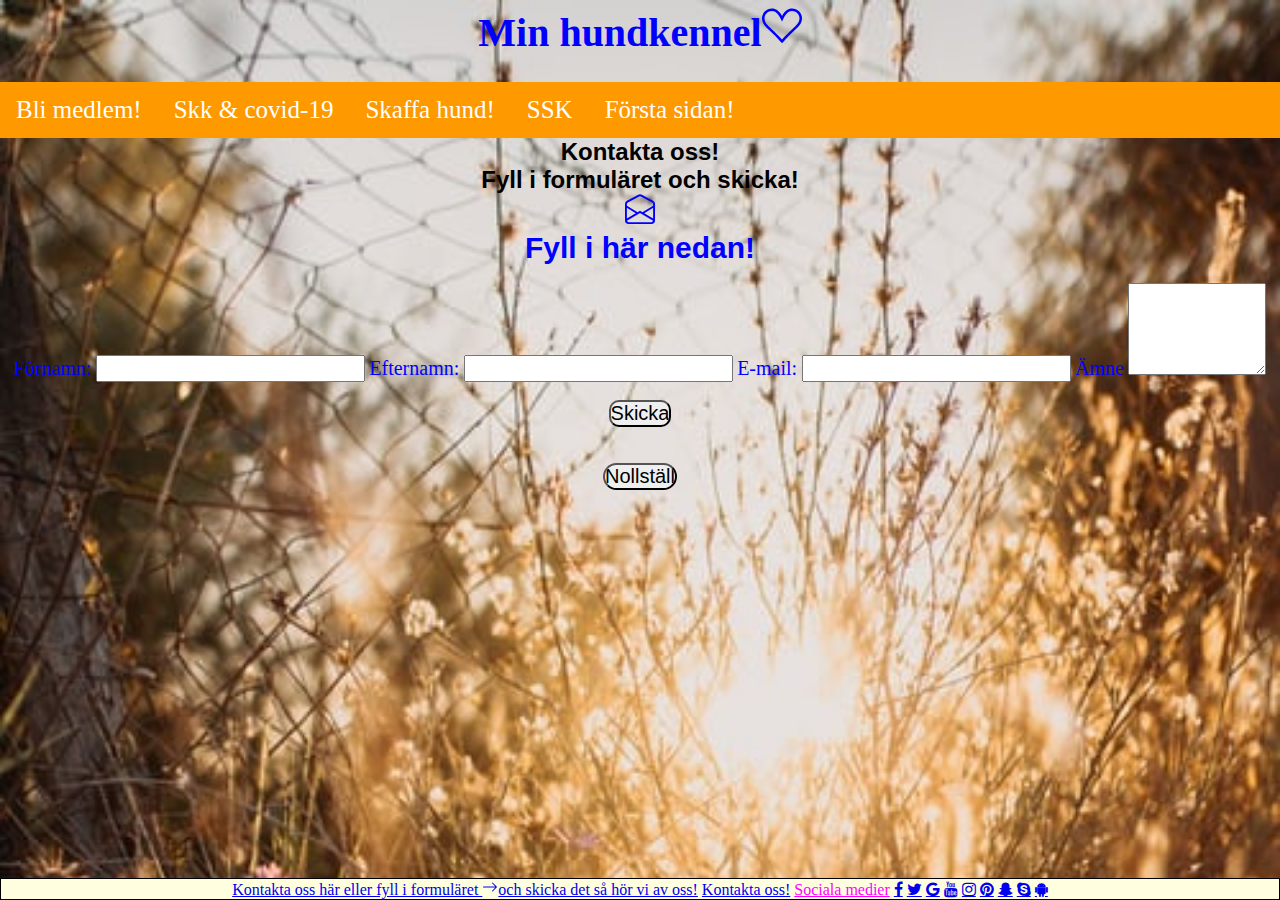
==== anneli1/contact.html @ dfffc6ef "Project html css" ====
<!DOCTYPE html>
<html lang="en" dir="ltr">

<head>
    <meta charset="UTF-8">
    <meta name="viewport" content="width=device-width, initial-scale=1.0">
    <meta name="keywords" content="HTML, CSS, XML, XHTML, JavaScript">
    <link rel="stylesheet" href="https://cdnjs.cloudflare.com/ajax/libs/font-awesome/4.7.0/css/font-awesome.min.css">
    <link rel="stylesheet" href="https://cdn.jsdelivr.net/npm/bootstrap@4.5.3/dist/css/bootstrap.min.css" integrity="sha384-TX8t27EcRE3e/ihU7zmQxVncDAy5uIKz4rEkgIXeMed4M0jlfIDPvg6uqKI2xXr2" crossorigin="anonymous">
    <link rel="stylesheet" href="contact.css">
    <link rel="stylesheet" href="style.css">
    <link rel="stylesheet" href="mobilestyle.css">

    <title>Document</title>
</head>

<body>
    <div class="header">
        <h1>Min hundkennel<b><svg width="1em" height="1em" viewBox="0 0 16 16" class="bi bi-suit-heart" fill="currentColor" xmlns="http://www.w3.org/2000/svg">
  <path fill-rule="evenodd" d="M8 6.236l.894-1.789c.222-.443.607-1.08 1.152-1.595C10.582 2.345 11.224 2 12 2c1.676 0 3 1.326 3 2.92 0 1.211-.554 2.066-1.868 3.37-.337.334-.721.695-1.146 1.093C10.878 10.423 9.5 11.717 8 13.447c-1.5-1.73-2.878-3.024-3.986-4.064-.425-.398-.81-.76-1.146-1.093C1.554 6.986 1 6.131 1 4.92 1 3.326 2.324 2 4 2c.776 0 1.418.345 1.954.852.545.515.93 1.152 1.152 1.595L8 6.236zm.392 8.292a.513.513 0 0 1-.784 0c-1.601-1.902-3.05-3.262-4.243-4.381C1.3 8.208 0 6.989 0 4.92 0 2.755 1.79 1 4 1c1.6 0 2.719 1.05 3.404 2.008.26.365.458.716.596.992a7.55 7.55 0 0 1 .596-.992C9.281 2.049 10.4 1 12 1c2.21 0 4 1.755 4 3.92 0 2.069-1.3 3.288-3.365 5.227-1.193 1.12-2.642 2.48-4.243 4.38z"/>
</svg></b></h1>
    </div>
    <div class="navbar">
        <a href="join.html" class="div_button_link">Bli medlem!</a>
        <a href="https://www.skk.se/sv/nyheter/2020/3/skks-atgarder-mot-spridning-av-covid-19/" class="div_button_link">Skk & covid-19</a>
        <a href="http://skaffahund.se" class="div_button_link">Skaffa hund!</a>
        <a href="http://skk.se" class="div_button_link">SSK</a>
        <a href="index.html">Första sidan!</a>
    </div>

    <div class="container-fluid">
        <a class="page-header_login page-header_login--login" href="min_hundkennel" tabindex="8" title="/"></a>
        <a id="my_logo" class="page-header_logo" href="/" title="Till startsidan" data-test="Till statsidan" tabindex="6"></a>
    </div>
    <section class="join">
        <h2>Kontakta oss!<br>Fyll i formuläret och skicka!</h2>
        <h1><svg width="1em" height="1em" viewBox="0 0 16 16" class="bi bi-envelope-open" fill="currentColor" xmlns="http://www.w3.org/2000/svg">
                        <path fill-rule="evenodd" d="M8.47 1.318a1 1 0 0 0-.94 0l-6 3.2A1 1 0 0 0 1 5.4v.818l5.724 3.465L8 8.917l1.276.766L15 6.218V5.4a1 1 0 0 0-.53-.882l-6-3.2zM15 7.388l-4.754 2.877L15 13.117v-5.73zm-.035 6.874L8 10.083l-6.965 4.18A1 1 0 0 0 2 15h12a1 1 0 0 0 .965-.738zM1 13.117l4.754-2.852L1 7.387v5.73zM7.059.435a2 2 0 0 1 1.882 0l6 3.2A2 2 0 0 1 16 5.4V14a2 2 0 0 1-2 2H2a2 2 0 0 1-2-2V5.4a2 2 0 0 1 1.059-1.765l6-3.2z"/>
                        </svg></h1>
        <form id="form" method="POST" action="mailto:sita81@hotmail.com">
            <div>
                <h1 id="form_head">Fyll i här nedan!</h1><br>
                <label for="forname">Förnamn:</label>
                <input id="forname" name="forname" type="text" required="">
                <label for="surname">Efternamn:</label>
                <input id="surname" name="surname" type="text" required="">
                <label for="email">E-mail:</label>
                <input id="email" name="email" type="email" placeholder="">
                <label for="message">Ämne</label>
                <textarea id="message" name="message" cols="15" rows="6"></textarea><br><br>
                <input type="submit" id="form_submit" value="Skicka">
            </div><br><br>

            <div><input type="reset" id="reset" value="Nollställ"></div>
        </form>
    </section>
    <div class="footer">
        <div class="footer-contact">
            <a href="https://www.hitta.se/s%C3%B6k?vad=anneli%20svensson%20vislanda">Kontakta oss här eller fyll i formuläret
                        <svg width="1em" height="1em" viewBox="0 0 16 16" class="bi bi-arrow-right" fill="currentColor" xmlns="http://www.w3.org/2000/svg">
                        <path fill-rule="evenodd" d="M1 8a.5.5 0 0 1 .5-.5h11.793l-3.147-3.146a.5.5 0 0 1 .708-.708l4 4a.5.5 0 0 1 0 .708l-4 4a.5.5 0 0 1-.708-.708L13.293 8.5H1.5A.5.5 0 0 1 1 8z"/>
                        </svg>och skicka det så hör vi av oss!</a>
            <a href="contact.html">Kontakta oss!</a>
            <p>Anneli Svensson <br> Lindås värstregård 9<br>34252 Vislanda<br>Telefon: 0709800678</p>
            <a class="footer-link" href="#">Sociala medier</a>
            <a href="http://www.facebook.com" class="fa fa-facebook"></a>
            <a href="http://www.twitter.com" class="fa fa-twitter"></a>
            <a href="http://www.google.com" class="fa fa-google"></a>
            <a href="http://www.youtube.com" class="fa fa-youtube"></a>
            <a href="http://www.instagram.com" class="fa fa-instagram"></a>
            <a href="http://www.pinterest.com" class="fa fa-pinterest"></a>
            <a href="http://www.snapchat.com" class="fa fa-snapchat-ghost"></a>
            <a href="http://www.skype.com" class="fa fa-skype"></a>
            <a href="http://www.android.com" class="fa fa-android"></a>
            <a class="copywrighter"></a>
            <p>©2020 Rosita.com Copy my page</p>
        </div>
    </div>
</body>

</html>
---- anneli1/contact.css ----
* {
    box-sizing: border-box;
    margin: 0;
    padding: 0;
}

body {
    font-family: Impact, Haettenschweiler, 'Arial Narrow Bold', sans-serif;
    background-image: url("back.jpg");
    background-size: cover;
}

.header {
    text-align: center;
    margin-top: 0px;
    padding: 6px;
    overflow: auto;
    height: 100%;
}

.header h1 {
    font-size: 40px;
    margin-bottom: 30px;
    font-family: cursive;
}

.wrapper {
    display: block;
    font-size: 25px;
    margin: 20px;
}

.navbar {
    display: flex;
    background-color: #ff9900;
}

.navbar a {
    color: white;
    font-size: 25px;
    padding: 14px 20px;
    text-decoration: whitesmoke;
    text-align: center;
}

.navbar a:hover {
    background-color: yellow;
    color: yellowgreen;
}

.container-fluid {
    min-height: 100%;
}

input {
    font-size: 20px;
}

#form {
    text-align: center;
}

label {
    color: blue;
    font-family: cursive;
    text-align: center;
    font-size: 20px;
}

p {
    color: black;
    font-family: cursive;
    font-size: 12px;
    text-align: center;
    border-radius: 10px;
    margin: 10px;
    padding: 0;
}

h2 {
    color: black;
    text-align: center;
}

#form_submit {
    border-radius: 10px;
}

#reset {
    border-radius: 20px;
}

.join h1 {
    font-size: 30px;
}

.footer {
    text-align: center;
}

.footer-contact {
    position: fixed;
    width: 100%;
    bottom: 0;
    border: 1px solid black;
    font-family: cursive;
    background-color: lightyellow;
    height: auto;
    margin: 0;
    padding: 0;
}

.footer-link {
    color: magenta;
}

.fa:hover {
    color: black;
    opacity: 0, 7;
}


/*responsiv only tells old computer this*/


/*extra small device like phones 600px and down*/

@media only screen and (max-width: 600px) {
    body {
        background-image: url("test.jpg");
    }
    .header {
        display: none;
    }
    .navbar {
        display: none;
    }
    #sidebar {
        font-size: 10px;
        top: 20vh;
        color: black;
    }
    #sidebar a {
        font-size: 18px;
    }
    .wrapper h1 {
        display: none;
    }
    .navbar h1 {
        font-size: 10px;
        color: black;
    }
}


/* small device 600px and up*/

@media only screen and (min-width: 600px) {
    body {
        background-image: url("ebbot.jpg");
    }
    .sidebar-header h3 {
        font-size: 20px;
    }
    h1 {
        font-size: 18px;
    }
    p {
        display: none;
    }
    h1 {
        font-size: 10px;
        color: black;
    }
}


/*medium like tablets*/

@media only screen and (max-width: 768px) {
    body {
        background-image: url("skorpan.jpg");
    }
    .images {
        display: none;
    }
    #sidebar {
        font-size: 12px;
        top: 57vh;
    }
    #sidebar a {
        font-size: 18px;
    }
    p {
        font-size: 12px;
        display: initial;
    }
    .images p {
        color: blanchedalmond;
    }
}
---- anneli1/style.css ----
* {
    box-sizing: border-box;
}

body {
    font-family: Impact, Haettenschweiler, 'Arial Narrow Bold', sans-serif;
    background-image: url("back.jpg");
    background-size: cover;
}

.header {
    text-align: center;
    margin-top: 0px;
    padding: 6px;
    overflow: auto;
    height: 100%;
}

.header h1 {
    color: blue;
    font-size: 40px;
    margin-bottom: 20px;
    font-family: cursive;
}

.wrapper {
    display: block;
    font-size: 25px;
    margin: 20px;
}

.navbar {
    display: flex;
    background-color: #ff9900;
}

.navbar a {
    color: white;
    float: left;
    display: block;
    font-size: 25px;
    font-family: cursive;
    padding: 14px 16px;
    text-decoration: none;
    text-align: center;
}

.navbar a:hover {
    background-color: yellow;
    color: yellowgreen;
}

h1 {
    color: blue;
    text-align: center;
}

h2 {
    color: black;
    text-align: center;
}

#sidebar {
    min-width: 250px;
    max-width: 250px;
    position: fixed;
    top: 20vh;
    left: 0;
    z-index: 9999;
}

.overlay {
    display: none;
    position: fixed;
    width: 100vw;
    height: 100vh;
    background: rgba(0, 0, 0, 0.7);
    z-index: 998;
    opacity: 0;
    transition: all 0.5s ease-in-out;
}

.overlay.active {
    display: block;
    opacity: 1;
}

.sidebar-header h3 {
    color: whitesmoke;
    font-family: cursive;
    margin-top: 0;
}

p {
    color: black;
    font-family: cursive;
    font-size: 12px;
    text-align: center;
    border-radius: 10px;
    margin: 10px;
    padding: 0;
}

.main p {
    color: black;
    font-family: cursive;
    font: 1em sans-serif;
    font-size: 2vh;
    width: 50vh;
    height: 29vh;
    position: absolute;
    top: 80%;
    left: 50%;
    transform: translate(-50%, -50%);
}

.images img {
    display: flex;
    border: 3px solid black;
    border-radius: 10px;
    height: auto;
    width: 18%;
    margin: auto;
}

.footer {
    text-align: center;
}

.footer-contact {
    position: fixed;
    width: 100%;
    bottom: 0;
    border: 1px solid black;
    font-family: cursive;
    background-color: lightyellow;
    height: auto;
    margin: 0;
    padding: 0;
}

.footer-link {
    color: magenta;
}

.fa:hover {
    color: black;
    opacity: 0, 7;
}
---- anneli1/mobilestyle.css ----
@media only screen and (max-width: 600px) {
    body {
        background-image: url("test.jpg");
    }
    .header {
        display: none;
    }
    .navbar {
        justify-content: flex-start;
    }
    #sidebar {
        font-size: 10px;
        top: 20vh;
    }
    #sidebar a {
        font-size: 18px;
    }
    .wrapper h1 {
        display: none;
    }
    .main p {
        margin-top: -30vh;
        color: red;
    }
}
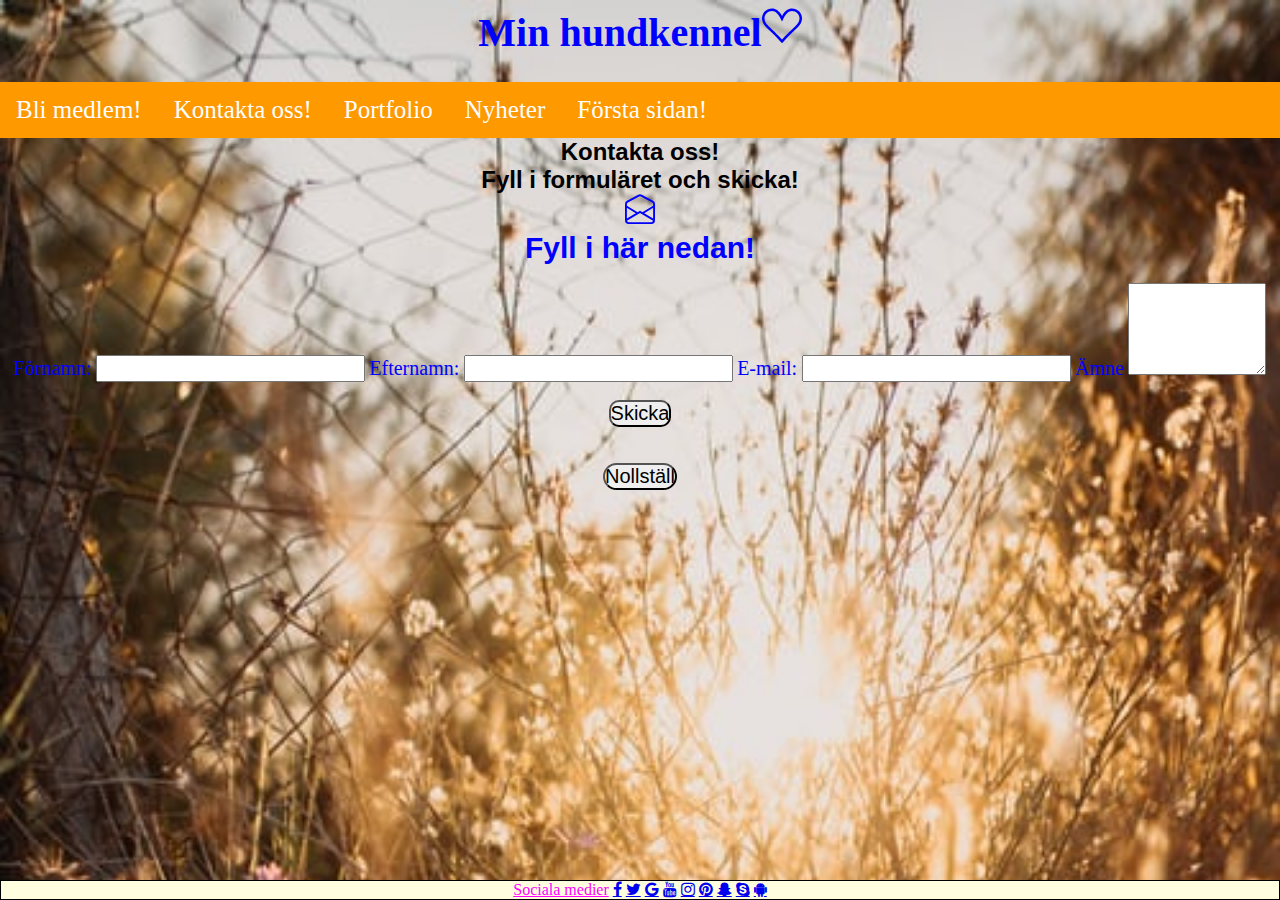
==== commit 368c61aa: "Add files via upload" ====
--- a/anneli1/contact.html
+++ b/anneli1/contact.html
@@ -4,7 +4,8 @@
 <head>
     <meta charset="UTF-8">
     <meta name="viewport" content="width=device-width, initial-scale=1.0">
-    <meta name="keywords" content="HTML, CSS, XML, XHTML, JavaScript">
+    <meta name="keywords" content="hund, hundmat, hundkennel, hästar, ankor, hönor Vislanda, hästar, ankor, hönor, skogsbruk">
+    <meta name=”description” content=“this is contact page“>
     <link rel="stylesheet" href="https://cdnjs.cloudflare.com/ajax/libs/font-awesome/4.7.0/css/font-awesome.min.css">
     <link rel="stylesheet" href="https://cdn.jsdelivr.net/npm/bootstrap@4.5.3/dist/css/bootstrap.min.css" integrity="sha384-TX8t27EcRE3e/ihU7zmQxVncDAy5uIKz4rEkgIXeMed4M0jlfIDPvg6uqKI2xXr2" crossorigin="anonymous">
     <link rel="stylesheet" href="contact.css">
@@ -22,9 +23,9 @@
     </div>
     <div class="navbar">
         <a href="join.html" class="div_button_link">Bli medlem!</a>
-        <a href="https://www.skk.se/sv/nyheter/2020/3/skks-atgarder-mot-spridning-av-covid-19/" class="div_button_link">Skk & covid-19</a>
-        <a href="http://skaffahund.se" class="div_button_link">Skaffa hund!</a>
-        <a href="http://skk.se" class="div_button_link">SSK</a>
+        <a href="contact.html">Kontakta oss!</a>
+        <a href="galleri.html">Portfolio</a>
+        <a href="nyhet.html">Nyheter</a>
         <a href="index.html">Första sidan!</a>
     </div>
 
@@ -55,26 +56,19 @@
         </form>
     </section>
     <div class="footer">
-        <div class="footer-contact">
-            <a href="https://www.hitta.se/s%C3%B6k?vad=anneli%20svensson%20vislanda">Kontakta oss här eller fyll i formuläret
-                        <svg width="1em" height="1em" viewBox="0 0 16 16" class="bi bi-arrow-right" fill="currentColor" xmlns="http://www.w3.org/2000/svg">
-                        <path fill-rule="evenodd" d="M1 8a.5.5 0 0 1 .5-.5h11.793l-3.147-3.146a.5.5 0 0 1 .708-.708l4 4a.5.5 0 0 1 0 .708l-4 4a.5.5 0 0 1-.708-.708L13.293 8.5H1.5A.5.5 0 0 1 1 8z"/>
-                        </svg>och skicka det så hör vi av oss!</a>
-            <a href="contact.html">Kontakta oss!</a>
-            <p>Anneli Svensson <br> Lindås värstregård 9<br>34252 Vislanda<br>Telefon: 0709800678</p>
-            <a class="footer-link" href="#">Sociala medier</a>
-            <a href="http://www.facebook.com" class="fa fa-facebook"></a>
-            <a href="http://www.twitter.com" class="fa fa-twitter"></a>
-            <a href="http://www.google.com" class="fa fa-google"></a>
-            <a href="http://www.youtube.com" class="fa fa-youtube"></a>
-            <a href="http://www.instagram.com" class="fa fa-instagram"></a>
-            <a href="http://www.pinterest.com" class="fa fa-pinterest"></a>
-            <a href="http://www.snapchat.com" class="fa fa-snapchat-ghost"></a>
-            <a href="http://www.skype.com" class="fa fa-skype"></a>
-            <a href="http://www.android.com" class="fa fa-android"></a>
-            <a class="copywrighter"></a>
-            <p>©2020 Rosita.com Copy my page</p>
-        </div>
+        <p>Anneli Svensson <br> Lindås värstregård 9<br>34252 Vislanda<br>Telefon: 0709800678</p>
+        <a class="footer-link" href="#">Sociala medier</a>
+        <a href="http://www.facebook.com" class="fa fa-facebook"></a>
+        <a href="http://www.twitter.com" class="fa fa-twitter"></a>
+        <a href="http://www.google.com" class="fa fa-google"></a>
+        <a href="http://www.youtube.com" class="fa fa-youtube"></a>
+        <a href="http://www.instagram.com" class="fa fa-instagram"></a>
+        <a href="http://www.pinterest.com" class="fa fa-pinterest"></a>
+        <a href="http://www.snapchat.com" class="fa fa-snapchat-ghost"></a>
+        <a href="http://www.skype.com" class="fa fa-skype"></a>
+        <a href="http://www.android.com" class="fa fa-android"></a>
+        <a class="copywrighter"></a>
+        <p>©2020 Rosita.com Copy my page</p>
     </div>
 </body>
 
--- a/anneli1/contact.css
+++ b/anneli1/contact.css
@@ -95,10 +95,6 @@
 }
 
 .footer {
-    text-align: center;
-}
-
-.footer-contact {
     position: fixed;
     width: 100%;
     bottom: 0;
--- a/anneli1/mobilestyle.css
+++ b/anneli1/mobilestyle.css
@@ -22,4 +22,29 @@
         margin-top: -30vh;
         color: red;
     }
+    .flex-box {
+        display: inline;
+        text-align: center;
+    }
+    .flex-item {
+        font-size: 14px;
+    }
+    .flex-item img {
+        display: inline;
+        font-size: 8px;
+    }
+    .flex-item a {
+        font-size: 14px;
+    }
+    .flex-item h3 {
+        font-size: 14px;
+        color: red;
+    }
+    .flex-item p {
+        font-size: 14px;
+    }
+    .footer-contact {
+        text-align: center;
+        font-size: 10px;
+    }
 }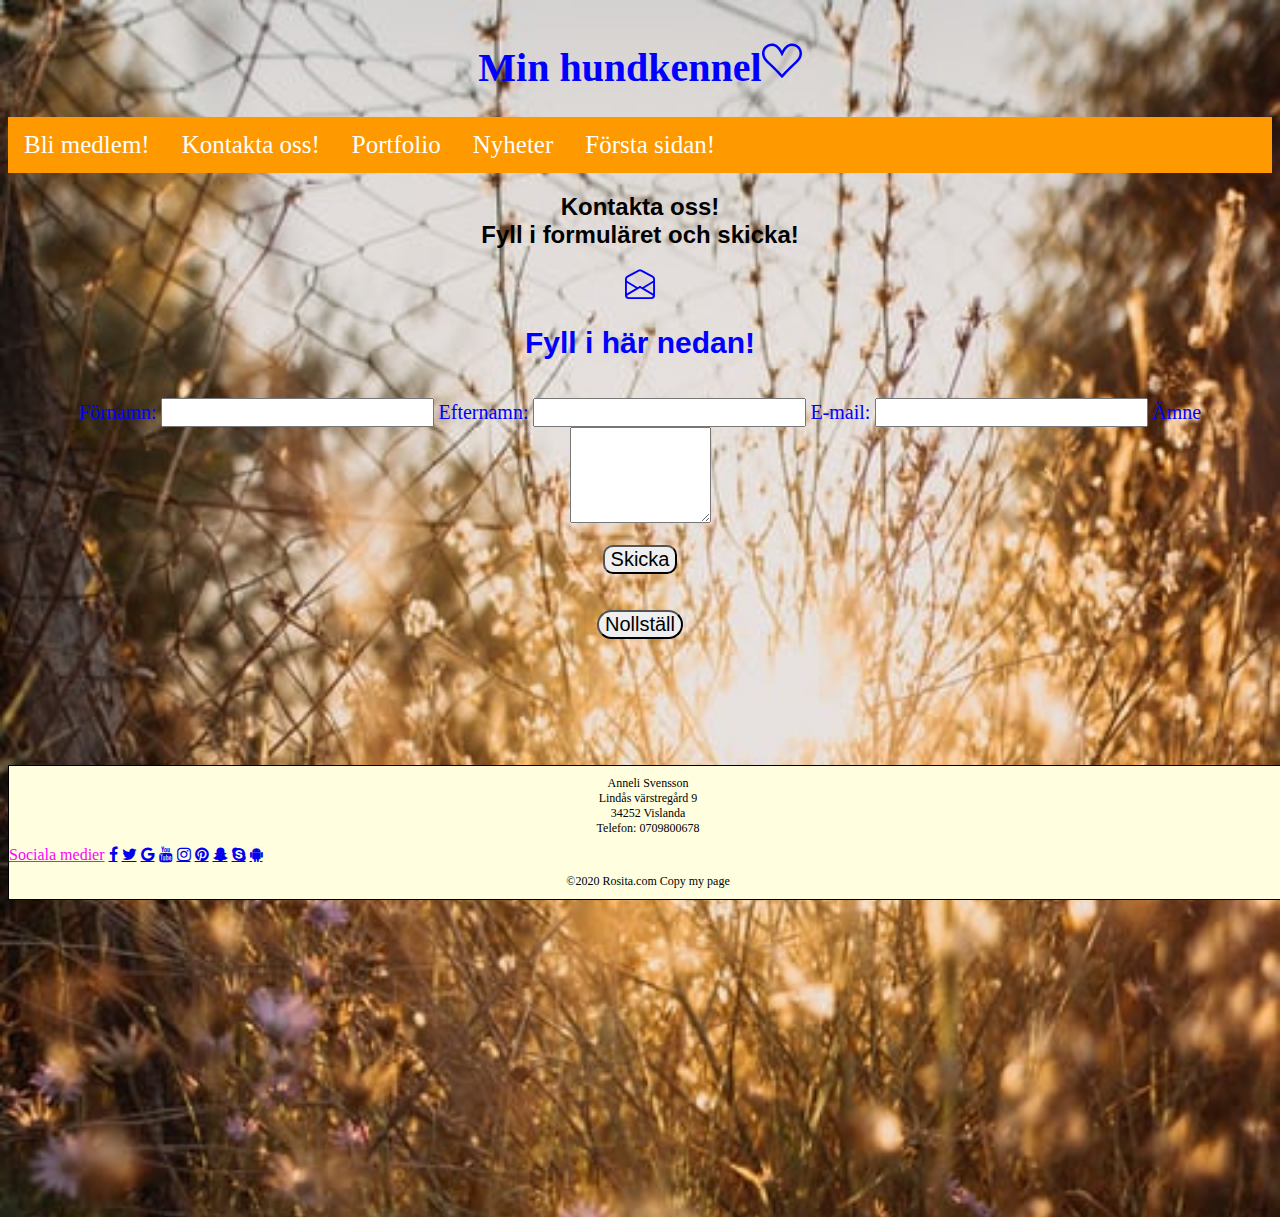
==== commit 2e5e0610: "Add files via upload" ====
--- a/anneli1/contact.html
+++ b/anneli1/contact.html
@@ -5,7 +5,7 @@
     <meta charset="UTF-8">
     <meta name="viewport" content="width=device-width, initial-scale=1.0">
     <meta name="keywords" content="hund, hundmat, hundkennel, hästar, ankor, hönor Vislanda, hästar, ankor, hönor, skogsbruk">
-    <meta name=”description” content=“this is contact page“>
+    <meta name=”description” content=“Nu är du på min kontakt sida“>
     <link rel="stylesheet" href="https://cdnjs.cloudflare.com/ajax/libs/font-awesome/4.7.0/css/font-awesome.min.css">
     <link rel="stylesheet" href="https://cdn.jsdelivr.net/npm/bootstrap@4.5.3/dist/css/bootstrap.min.css" integrity="sha384-TX8t27EcRE3e/ihU7zmQxVncDAy5uIKz4rEkgIXeMed4M0jlfIDPvg6uqKI2xXr2" crossorigin="anonymous">
     <link rel="stylesheet" href="contact.css">
--- a/anneli1/contact.css
+++ b/anneli1/contact.css
@@ -1,53 +1,3 @@
-* {
-    box-sizing: border-box;
-    margin: 0;
-    padding: 0;
-}
-
-body {
-    font-family: Impact, Haettenschweiler, 'Arial Narrow Bold', sans-serif;
-    background-image: url("back.jpg");
-    background-size: cover;
-}
-
-.header {
-    text-align: center;
-    margin-top: 0px;
-    padding: 6px;
-    overflow: auto;
-    height: 100%;
-}
-
-.header h1 {
-    font-size: 40px;
-    margin-bottom: 30px;
-    font-family: cursive;
-}
-
-.wrapper {
-    display: block;
-    font-size: 25px;
-    margin: 20px;
-}
-
-.navbar {
-    display: flex;
-    background-color: #ff9900;
-}
-
-.navbar a {
-    color: white;
-    font-size: 25px;
-    padding: 14px 20px;
-    text-decoration: whitesmoke;
-    text-align: center;
-}
-
-.navbar a:hover {
-    background-color: yellow;
-    color: yellowgreen;
-}
-
 .container-fluid {
     min-height: 100%;
 }
@@ -67,131 +17,15 @@
     font-size: 20px;
 }
 
-p {
-    color: black;
-    font-family: cursive;
-    font-size: 12px;
-    text-align: center;
-    border-radius: 10px;
-    margin: 10px;
-    padding: 0;
-}
-
-h2 {
-    color: black;
-    text-align: center;
-}
-
 #form_submit {
     border-radius: 10px;
 }
 
 #reset {
+    margin-bottom: 20px;
     border-radius: 20px;
 }
 
 .join h1 {
     font-size: 30px;
-}
-
-.footer {
-    position: fixed;
-    width: 100%;
-    bottom: 0;
-    border: 1px solid black;
-    font-family: cursive;
-    background-color: lightyellow;
-    height: auto;
-    margin: 0;
-    padding: 0;
-}
-
-.footer-link {
-    color: magenta;
-}
-
-.fa:hover {
-    color: black;
-    opacity: 0, 7;
-}
-
-
-/*responsiv only tells old computer this*/
-
-
-/*extra small device like phones 600px and down*/
-
-@media only screen and (max-width: 600px) {
-    body {
-        background-image: url("test.jpg");
-    }
-    .header {
-        display: none;
-    }
-    .navbar {
-        display: none;
-    }
-    #sidebar {
-        font-size: 10px;
-        top: 20vh;
-        color: black;
-    }
-    #sidebar a {
-        font-size: 18px;
-    }
-    .wrapper h1 {
-        display: none;
-    }
-    .navbar h1 {
-        font-size: 10px;
-        color: black;
-    }
-}
-
-
-/* small device 600px and up*/
-
-@media only screen and (min-width: 600px) {
-    body {
-        background-image: url("ebbot.jpg");
-    }
-    .sidebar-header h3 {
-        font-size: 20px;
-    }
-    h1 {
-        font-size: 18px;
-    }
-    p {
-        display: none;
-    }
-    h1 {
-        font-size: 10px;
-        color: black;
-    }
-}
-
-
-/*medium like tablets*/
-
-@media only screen and (max-width: 768px) {
-    body {
-        background-image: url("skorpan.jpg");
-    }
-    .images {
-        display: none;
-    }
-    #sidebar {
-        font-size: 12px;
-        top: 57vh;
-    }
-    #sidebar a {
-        font-size: 18px;
-    }
-    p {
-        font-size: 12px;
-        display: initial;
-    }
-    .images p {
-        color: blanchedalmond;
-    }
 }--- a/anneli1/style.css
+++ b/anneli1/style.css
@@ -4,8 +4,9 @@
 
 body {
     font-family: Impact, Haettenschweiler, 'Arial Narrow Bold', sans-serif;
-    background-image: url("back.jpg");
+    background-image: url("bilder/back.jpg");
     background-size: cover;
+    padding-bottom: 550px;
 }
 
 .header {
@@ -64,7 +65,7 @@
     min-width: 250px;
     max-width: 250px;
     position: fixed;
-    top: 20vh;
+    top: 22vh;
     left: 0;
     z-index: 9999;
 }
@@ -86,9 +87,35 @@
 }
 
 .sidebar-header h3 {
-    color: whitesmoke;
+    color: red;
     font-family: cursive;
     margin-top: 0;
+}
+
+.main {
+    padding-bottom: 550px;
+}
+
+.main p {
+    color: black;
+    font-family: cursive;
+    font: 1em sans-serif;
+    font-size: 2vh;
+    width: 50vh;
+    height: 35vh;
+    position: absolute;
+    top: 95%;
+    left: 50%;
+    transform: translate(-50%, -50%);
+}
+
+.images img {
+    display: flex;
+    border: 3px solid black;
+    border-radius: 10px;
+    height: auto;
+    width: 12%;
+    margin: auto;
 }
 
 p {
@@ -101,33 +128,7 @@
     padding: 0;
 }
 
-.main p {
-    color: black;
-    font-family: cursive;
-    font: 1em sans-serif;
-    font-size: 2vh;
-    width: 50vh;
-    height: 29vh;
-    position: absolute;
-    top: 80%;
-    left: 50%;
-    transform: translate(-50%, -50%);
-}
-
-.images img {
-    display: flex;
-    border: 3px solid black;
-    border-radius: 10px;
-    height: auto;
-    width: 18%;
-    margin: auto;
-}
-
 .footer {
-    text-align: center;
-}
-
-.footer-contact {
     position: fixed;
     width: 100%;
     bottom: 0;
--- a/anneli1/mobilestyle.css
+++ b/anneli1/mobilestyle.css
@@ -1,6 +1,6 @@
 @media only screen and (max-width: 600px) {
     body {
-        background-image: url("test.jpg");
+        background-image: url("bilder/test.jpg");
     }
     .header {
         display: none;
@@ -19,8 +19,11 @@
         display: none;
     }
     .main p {
-        margin-top: -30vh;
+        margin-top: -15vh;
         color: red;
+    }
+    .images img {
+        width: 20%;
     }
     .flex-box {
         display: inline;
@@ -43,7 +46,7 @@
     .flex-item p {
         font-size: 14px;
     }
-    .footer-contact {
+    .footer {
         text-align: center;
         font-size: 10px;
     }
